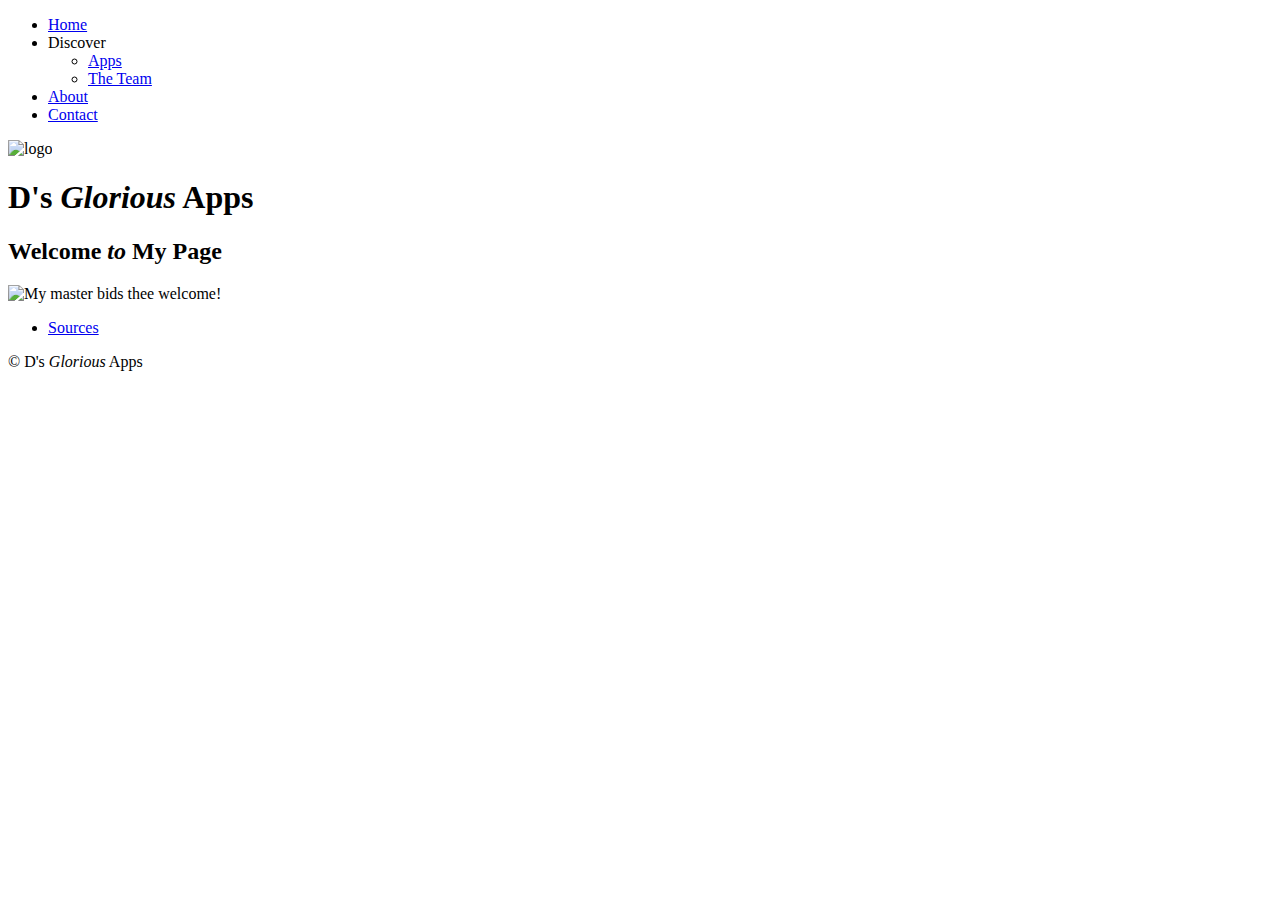
==== index.html @ 506dd993 "Create index.html" ====
<!DOCTYPE html>
<html lang="en">

<head>
    <meta charset="UTF-8">

    <title>
        D's Glorious Apps - A compendium of stuff
    </title>
    <link rel="stylesheet" href="stylesheet.css" />
    <link href="https://fonts.googleapis.com/css?family=Old+Standard+TT%7COxygen" rel="stylesheet">
</head>

<body>

    <header>
        <nav class="navigation-main">

            <ul>
                <li>
                    <a href="index.html" class="active">Home</a>
                </li>
                <li class="discover">
                    <span class="link-text">Discover</span>
                    <nav class="navigation-lower">

                        <ul>
                            <li>
                                <a href="apps.html">Apps</a>
                            </li>
                            <li>
                                <a href="team.html">The Team</a>
                            </li>
                        </ul>

                    </nav>
                </li>
                <li>
                    <a href="about.html">About</a>
                </li>
                <li>
                    <a href="contact.html">Contact</a>
                </li>
            </ul>

        </nav>

        <section class="logo">
            <img class="expose" src="images/logo-transparent.svg" alt="logo">
            <h1>D's
                <em>Glorious</em>
                Apps
            </h1>
        </section>
    </header>

    <section class="picture">
        <h2 class="welcome-text">
            Welcome
            <em>to</em>
            <strong>My Page</strong>
        </h2>
        <img class="expose" src="images/home/mouthofsauron.jpg" alt="My master bids thee welcome!">
    </section>

    <footer>
        <nav class="navigation-bottom">

            <ul>
                <li>
                    <a href="sources.html">Sources</a>
                </li>
            </ul>

        </nav>
        <section class="copyright">
            <p>&copy; D's
                <em>Glorious</em>
                Apps
            </p>
        </section>
    </footer>

</body>

</html>
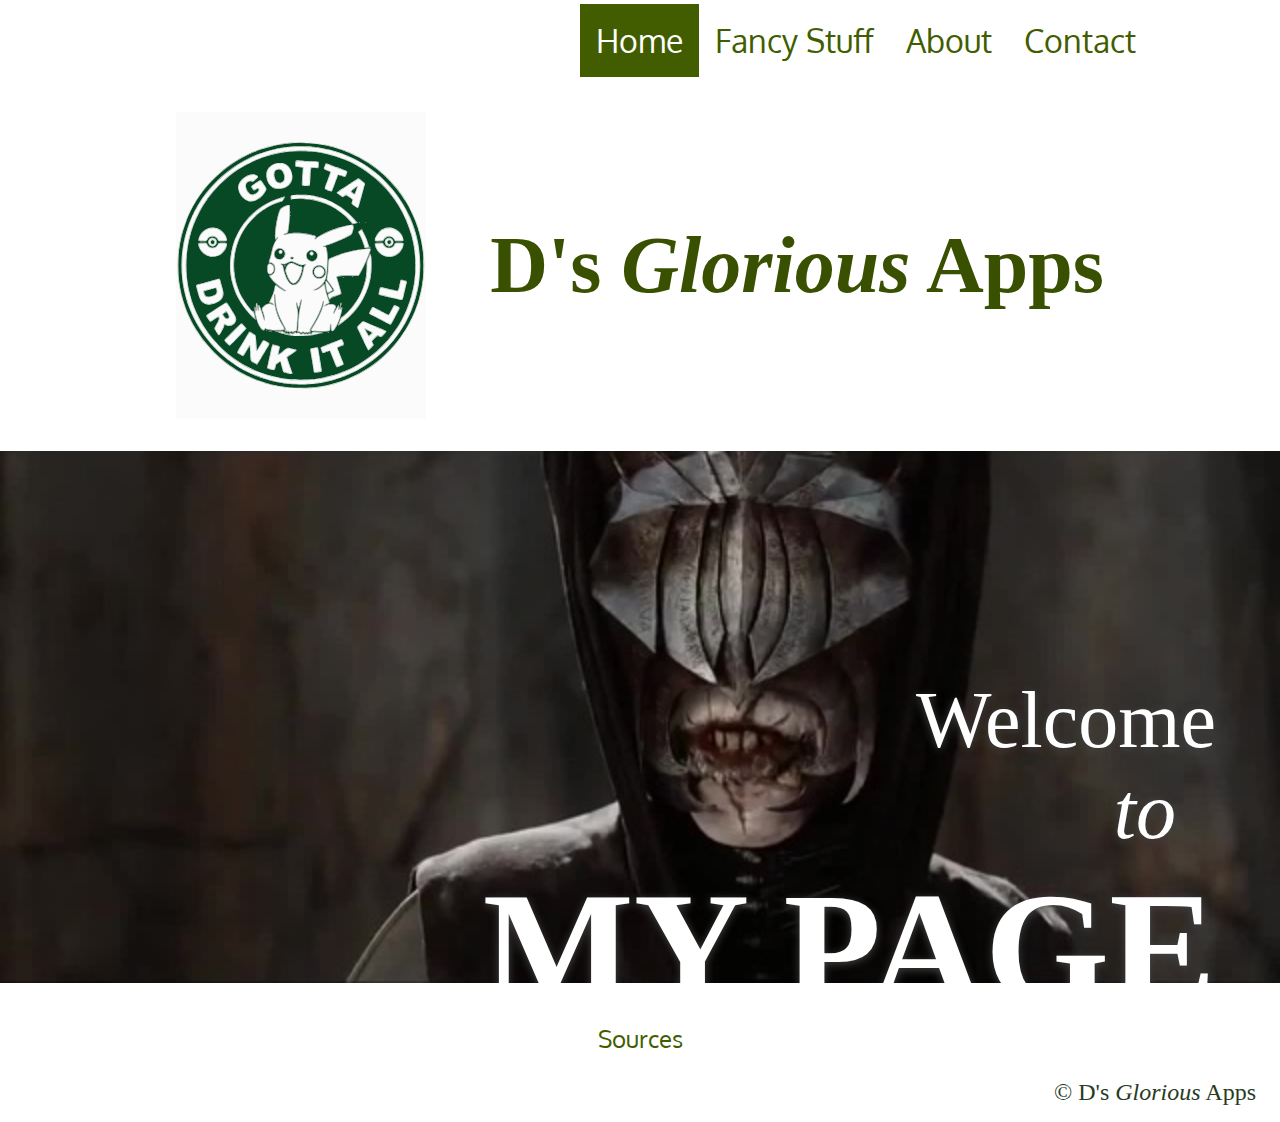
==== commit 8fb780f1: "minor stuff" ====
--- a/index.html
+++ b/index.html
@@ -5,7 +5,7 @@
     <meta charset="UTF-8">
 
     <title>
-        D's Glorious Apps - A compendium of stuff
+        D's Glorious Apps - A compendium
     </title>
     <link rel="stylesheet" href="stylesheet.css" />
     <link href="https://fonts.googleapis.com/css?family=Old+Standard+TT%7COxygen" rel="stylesheet">
@@ -21,7 +21,7 @@
                     <a href="index.html" class="active">Home</a>
                 </li>
                 <li class="discover">
-                    <span class="link-text">Discover</span>
+                    <span class="link-text">Fancy Stuff</span>
                     <nav class="navigation-lower">
 
                         <ul>
@@ -46,7 +46,7 @@
         </nav>
 
         <section class="logo">
-            <img class="expose" src="images/logo-transparent.svg" alt="logo">
+            <img class="expose" src="images/pikachu.svg" alt="logo">
             <h1>D's
                 <em>Glorious</em>
                 Apps
--- a/stylesheet.css
+++ b/stylesheet.css
@@ -0,0 +1,277 @@
+body,
+body * {
+    /* clear default browser margin/padding */
+    margin: 0;
+    padding: 0;
+}
+
+body>section,
+body>header,
+body>footer {
+    /* max width for readability on large screens */
+    max-width: 1280px;
+    overflow: hidden;
+    margin: 0 auto;
+}
+
+
+/* flexbox solution to logo vertical centering */
+
+section.logo {
+    display: flex;
+    flex-direction: row;
+    justify-content: center;
+    align-items: center;
+    flex-wrap: wrap;
+    margin-top: 2em;
+}
+
+section.logo img {
+    max-width: 250px;
+    margin-right: 5%;
+}
+
+section.logo h1 {
+    font-size: 500%;
+    font-family: 'Old Standard TT', serif;
+    color: #395000;
+}
+
+img.expose {
+    width: 100%;
+    height: auto;
+    /* to get rid of extra spacing */
+    display: block;
+}
+
+.navigation-main>ul,
+.navigation-bottom>ul {
+    list-style: none;
+    overflow: hidden;
+    background-color: white;
+    display: flex;
+    justify-content: flex-end;
+    align-items: center;
+    padding-right: 10%;
+    height: 5em;
+}
+
+.navigation-main li {
+    font-size: 200%;
+    font-family: 'Oxygen', sans-serif;
+}
+
+.navigation-bottom li {
+    font-size: 150%;
+    font-family: 'Oxygen', sans-serif;
+}
+
+.navigation-main li a,
+.navigation-bottom li a,
+.navigation-main li.discover span.link-text {
+    display: block;
+    padding: .5em;
+    color: #415d00;
+    text-decoration: none;
+}
+
+.navigation-main li a:hover,
+.navigation-main li a.active,
+.navigation-bottom li a:hover {
+    background: #415d00;
+    color: white;
+    background-size: auto 100%;
+    transition: background 100ms ease-in, color 100ms ease-in;
+}
+
+.navigation-bottom>ul {
+    justify-content: center;
+    padding: 0;
+}
+
+.navigation-lower {
+    display: none;
+    /* scaled down from the 200% above */
+    font-size: 35%;
+}
+
+li.discover:hover .navigation-lower,
+li.discover.active .navigation-lower {
+    display: block;
+    position: absolute;
+}
+
+.navigation-lower ul {
+    list-style: none;
+    background-color: #fff;
+    display: flex;
+    justify-content: flex-end;
+    align-items: center;
+    width: 100%;
+}
+
+.navigation-lower li a {
+    display: block;
+    transition: background 100ms ease-in, color 100ms ease-in;
+}
+
+.navigation-lower li a:hover {
+    background: #415d00;
+    color: white;
+}
+
+section.copyright {
+    color: #293c1f;
+    font-size: 150%;
+    text-align: right;
+}
+
+section.body-text,
+section.highlight1,
+section.highlight2 {
+    font-size: 150%;
+    font-family: 'Old Standard TT', serif;
+    text-align: center;
+    padding-top: 7%;
+    padding-bottom: 7%;
+}
+
+section.body-text {
+    color: #293c1f;
+}
+
+section.highlight1,
+section.highlight2 {
+    color: white;
+}
+
+section.highlight1 {
+    background-color: #293c1f;
+}
+
+section.highlight2 {
+    background-color: #3b3444;
+}
+
+h2.welcome-text {
+    /* to remove the empty space left behind */
+    height: 0;
+    z-index: 10;
+    position: relative;
+    background: transparent;
+    top: 3em;
+    font-size: 5em;
+    text-align: right;
+    padding: .2em .8em;
+    color: white;
+    /* for readability/contrast */
+    text-shadow: 0 .03em .1em #444;
+    font-weight: normal;
+}
+
+h2.welcome-text strong {
+    text-transform: uppercase;
+    display: block;
+    font-size: 2em;
+}
+
+h2.welcome-text em {
+    display: block;
+    margin-right: .5em;
+}
+
+h3 {
+    padding-bottom: 1em;
+}
+
+footer {
+    padding: 1em 0;
+}
+
+footer .copyright {
+    padding-right: 1em;
+}
+
+article.content-text p {
+    text-align: left;
+    font-size: 90%;
+    padding: 1em 1.5em;
+}
+
+p.figure {
+    height: 1em;
+    width: 5em;
+    padding: .5em;
+    text-align: center;
+    position: relative;
+    top: -2em;
+    /* 1 + 2 * .5 */
+    margin-bottom: -2em;
+    color: white;
+    background: rgba(64, 64, 64, .5);
+}
+
+form.contact-form {
+    max-width: 30em;
+    margin: 2em auto;
+}
+
+form.contact-form section {
+    display: flex;
+    flex-direction: row;
+    align-items: center;
+    justify-content: space-between;
+    padding: .1em;
+}
+
+form.contact-form input {
+    flex: .7;
+    padding: .3em;
+}
+
+form.contact-form label {
+    flex: .3;
+    text-align: left;
+}
+
+form.contact-form section.title {
+    justify-content: flex-start;
+    padding-left: 30%;
+}
+
+form.contact-form section.title section {
+    flex: initial;
+    padding: 0 1em 0 0;
+}
+
+form.contact-form section.title input {
+    margin-right: .5em;
+    display: inline-block;
+}
+
+form.contact-form section.message {
+    align-items: flex-start;
+}
+
+form.contact-form .message textarea {
+    flex: .9;
+}
+
+form input.submit-button {
+    padding: .5em;
+    margin: .5em .1em;
+    background-color: white;
+    color: #293c1f;
+    border: #a9a9a9 1px solid;
+    float: right;
+}
+
+form input.submit-button:hover {
+    padding: .5em;
+    margin: .5em;
+    background-color: #293c1f;
+    color: white;
+
+    /* border same color as background so the button doesn't move */
+    border: #293c1f 1px solid;
+}
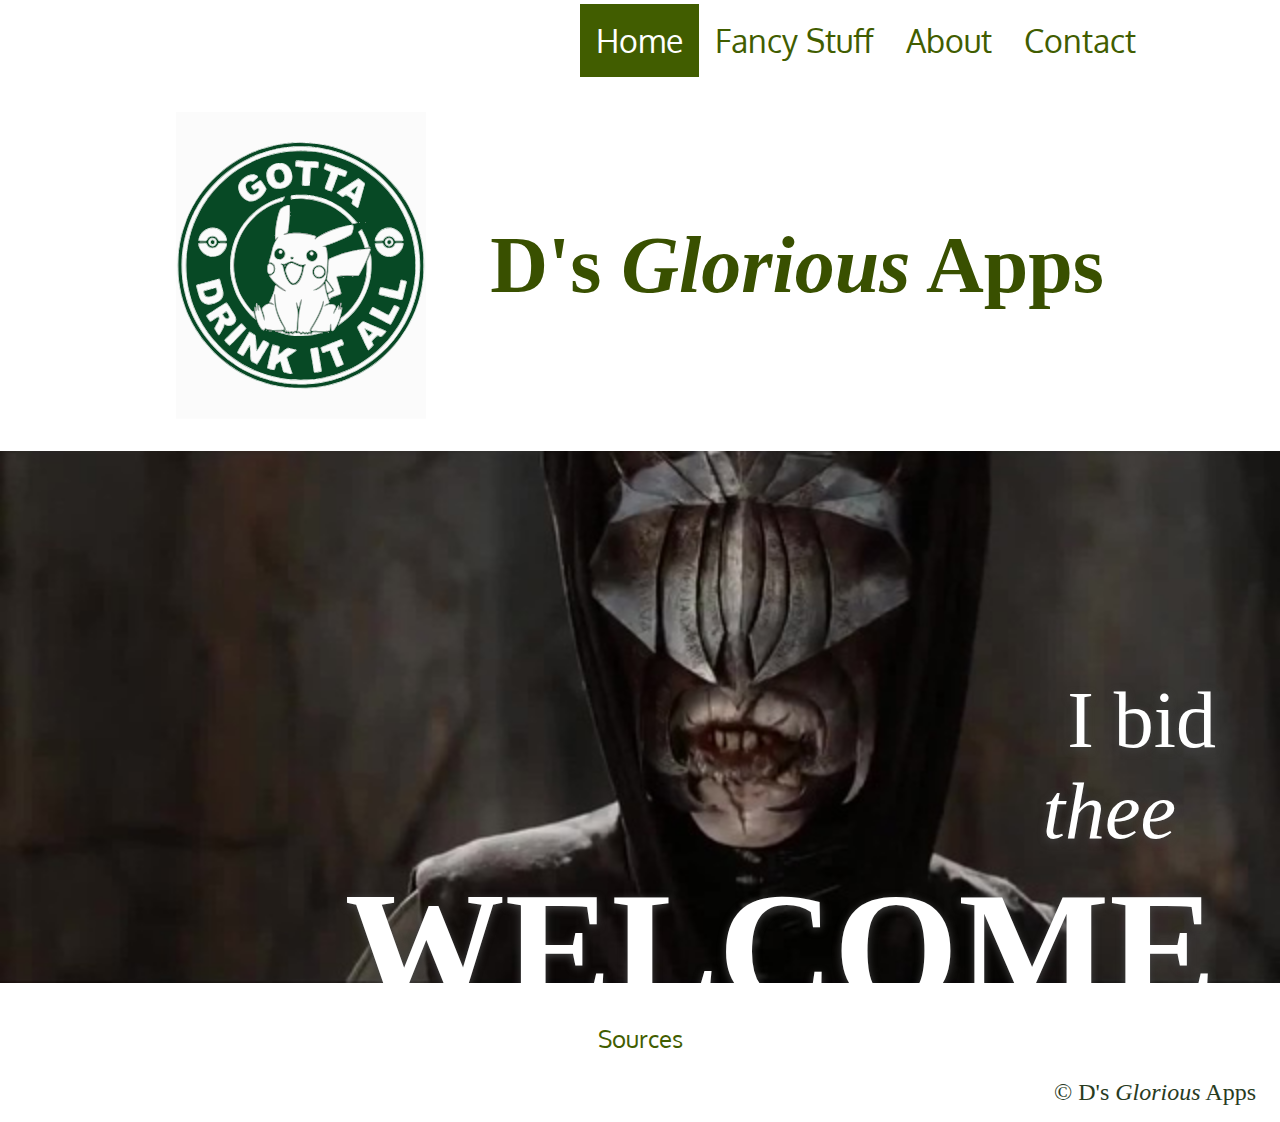
==== commit 3b286b78: "txt" ====
--- a/index.html
+++ b/index.html
@@ -56,9 +56,9 @@
 
     <section class="picture">
         <h2 class="welcome-text">
-            Welcome
-            <em>to</em>
-            <strong>My Page</strong>
+            I bid
+            <em>thee</em>
+            <strong>WELCOME</strong>
         </h2>
         <img class="expose" src="images/home/mouthofsauron.jpg" alt="My master bids thee welcome!">
     </section>
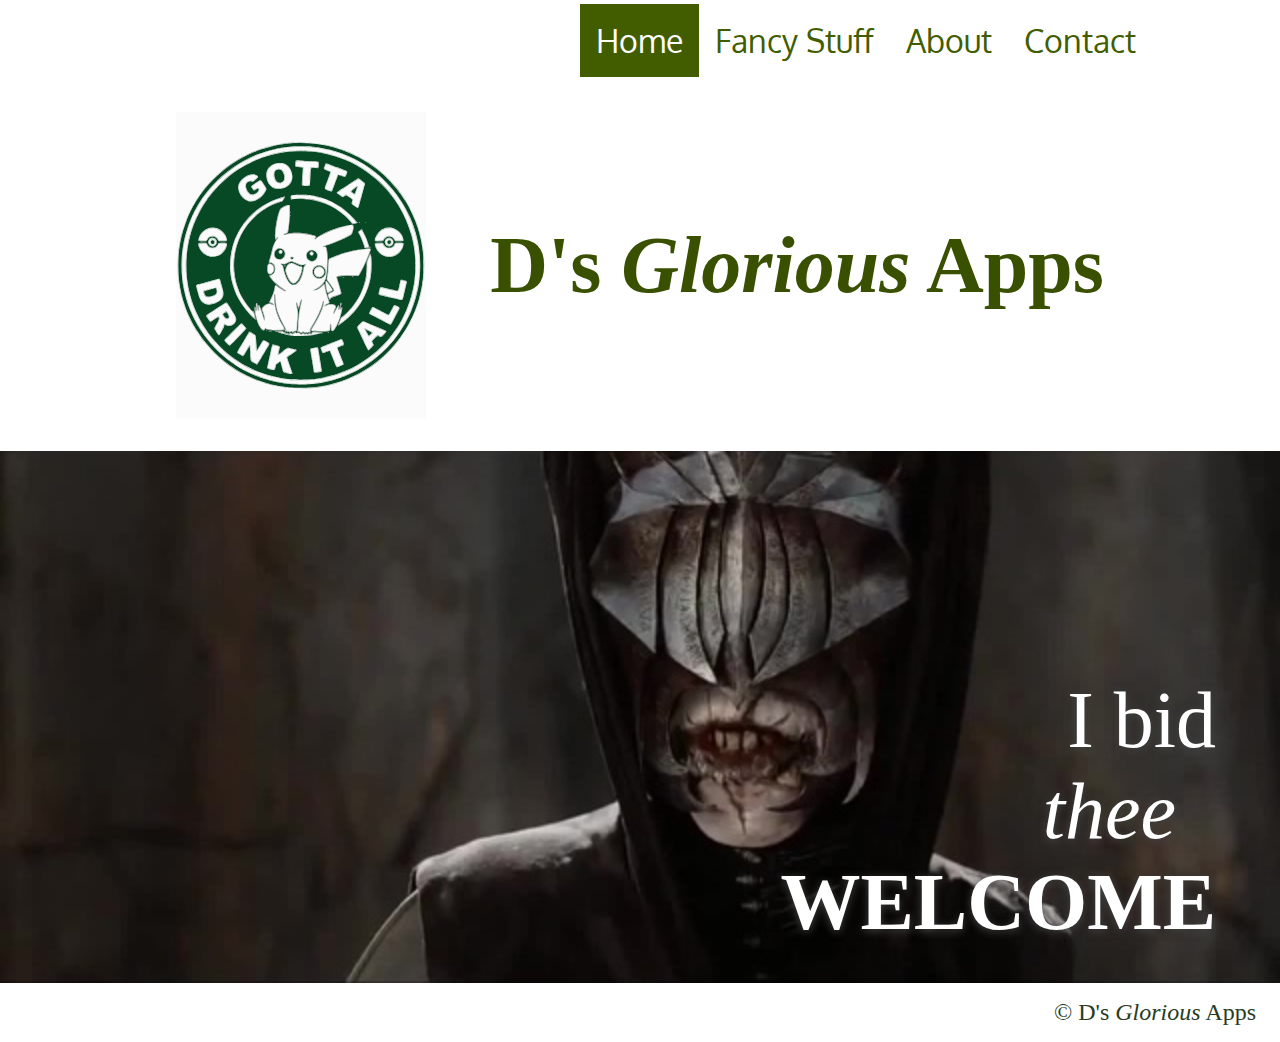
==== commit acc1b4c0: "small fix" ====
--- a/index.html
+++ b/index.html
@@ -64,15 +64,6 @@
     </section>
 
     <footer>
-        <nav class="navigation-bottom">
-
-            <ul>
-                <li>
-                    <a href="sources.html">Sources</a>
-                </li>
-            </ul>
-
-        </nav>
         <section class="copyright">
             <p>&copy; D's
                 <em>Glorious</em>
--- a/stylesheet.css
+++ b/stylesheet.css
@@ -172,7 +172,7 @@
 h2.welcome-text strong {
     text-transform: uppercase;
     display: block;
-    font-size: 2em;
+    font-size: 1em;
 }
 
 h2.welcome-text em {
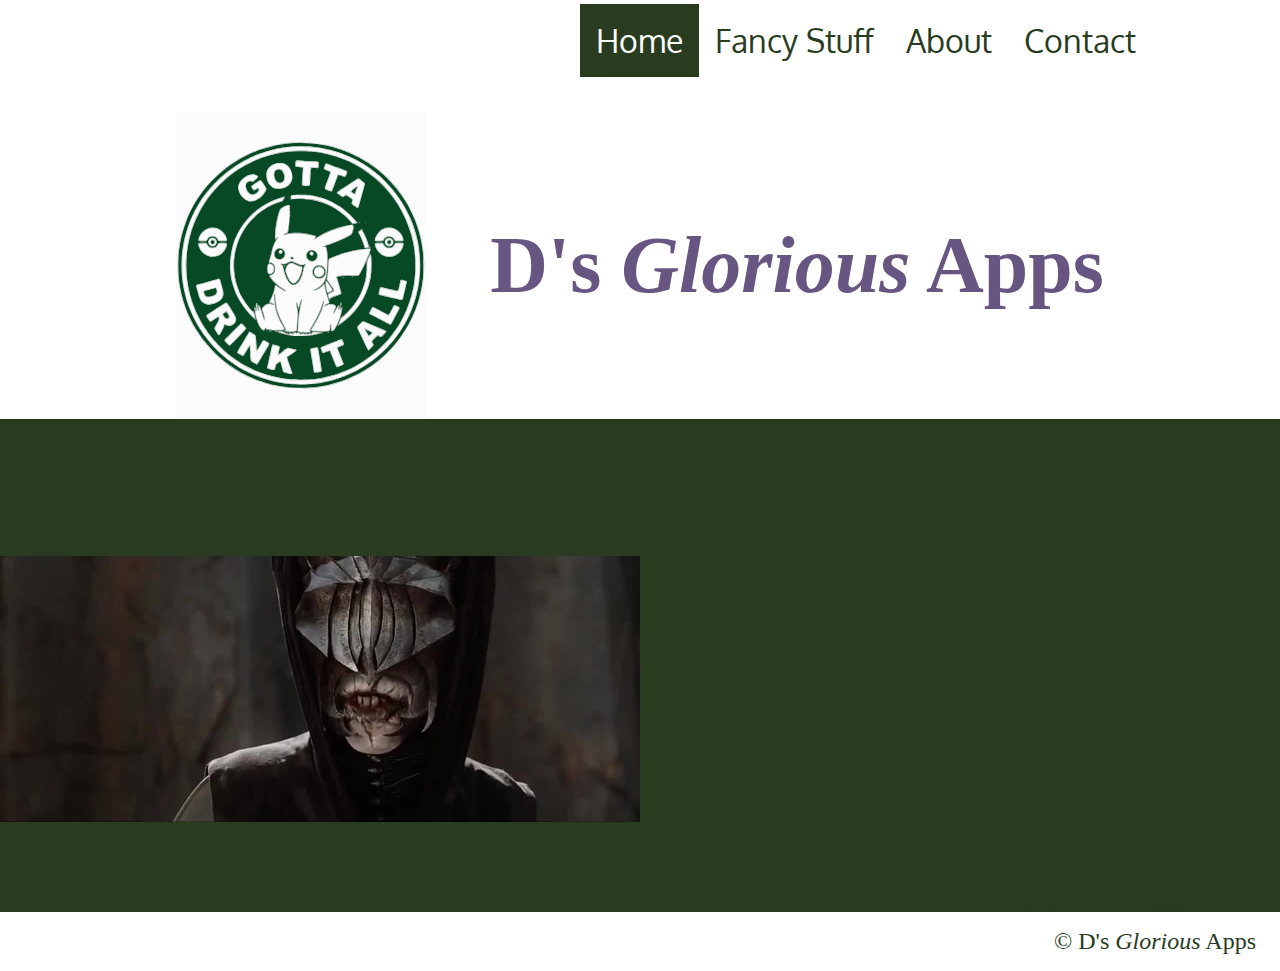
==== commit c3edd8c4: "fixfix" ====
--- a/index.html
+++ b/index.html
@@ -54,7 +54,7 @@
         </section>
     </header>
 
-    <section class="picture">
+    <section class="highlight1">
         <h2 class="welcome-text">
             I bid
             <em>thee</em>
--- a/stylesheet.css
+++ b/stylesheet.css
@@ -34,12 +34,13 @@
 section.logo h1 {
     font-size: 500%;
     font-family: 'Old Standard TT', serif;
-    color: #395000;
+    color: #675682;
 }
 
 img.expose {
-    width: 100%;
-    height: auto;
+
+    height: 50%;
+    width: auto;
     /* to get rid of extra spacing */
     display: block;
 }
@@ -71,14 +72,14 @@
 .navigation-main li.discover span.link-text {
     display: block;
     padding: .5em;
-    color: #415d00;
+    color: #293c1f;
     text-decoration: none;
 }
 
 .navigation-main li a:hover,
 .navigation-main li a.active,
 .navigation-bottom li a:hover {
-    background: #415d00;
+    background: #293c1f;
     color: white;
     background-size: auto 100%;
     transition: background 100ms ease-in, color 100ms ease-in;
@@ -116,7 +117,7 @@
 }
 
 .navigation-lower li a:hover {
-    background: #415d00;
+    background: #5f0f4e;
     color: white;
 }
 
@@ -134,6 +135,14 @@
     text-align: center;
     padding-top: 7%;
     padding-bottom: 7%;
+}
+
+a:link, a:visited {
+  color: black;
+}
+section.highlight1 a:link, section.highlight1 a:visited,
+section.highlight2 a:link, section.highlight2 a:visited {
+    color: white;
 }
 
 section.body-text {
@@ -211,67 +220,9 @@
     background: rgba(64, 64, 64, .5);
 }
 
-form.contact-form {
-    max-width: 30em;
-    margin: 2em auto;
-}
-
-form.contact-form section {
-    display: flex;
-    flex-direction: row;
-    align-items: center;
-    justify-content: space-between;
-    padding: .1em;
-}
-
-form.contact-form input {
-    flex: .7;
-    padding: .3em;
-}
-
-form.contact-form label {
-    flex: .3;
-    text-align: left;
-}
-
-form.contact-form section.title {
-    justify-content: flex-start;
-    padding-left: 30%;
-}
-
-form.contact-form section.title section {
-    flex: initial;
-    padding: 0 1em 0 0;
-}
-
-form.contact-form section.title input {
-    margin-right: .5em;
-    display: inline-block;
-}
-
-form.contact-form section.message {
-    align-items: flex-start;
-}
-
-form.contact-form .message textarea {
-    flex: .9;
-}
-
-form input.submit-button {
-    padding: .5em;
-    margin: .5em .1em;
-    background-color: white;
-    color: #293c1f;
-    border: #a9a9a9 1px solid;
-    float: right;
-}
-
-form input.submit-button:hover {
-    padding: .5em;
-    margin: .5em;
-    background-color: #293c1f;
-    color: white;
-
-    /* border same color as background so the button doesn't move */
-    border: #293c1f 1px solid;
-}
+img.qr-code {
+  max-width: 200px;
+  height: auto;
+  float:left;
+  margin-right: 12px;
+}
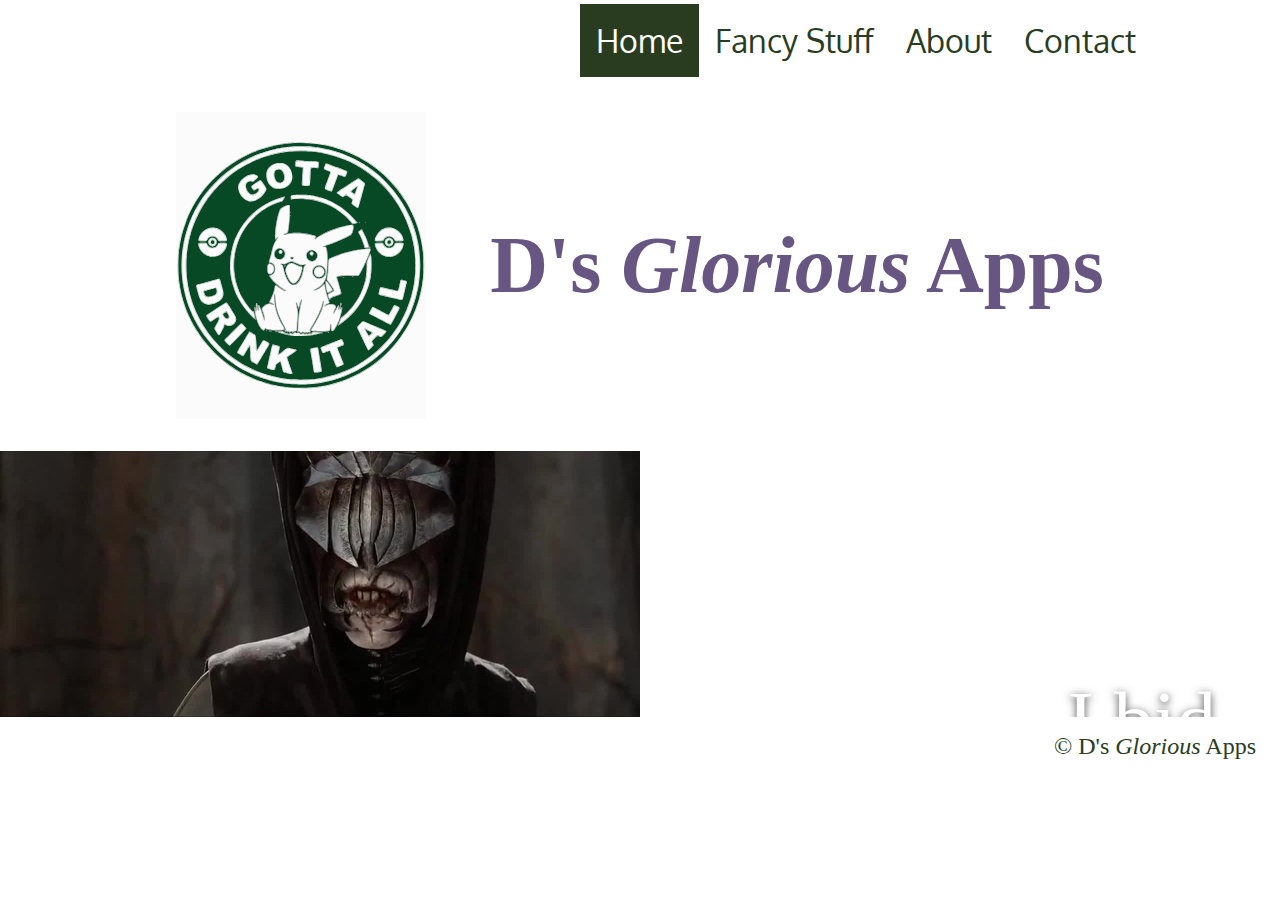
==== commit 49ccd366: "integra upload" ====
--- a/index.html
+++ b/index.html
@@ -54,7 +54,7 @@
         </section>
     </header>
 
-    <section class="highlight1">
+    <section class="picture">
         <h2 class="welcome-text">
             I bid
             <em>thee</em>
